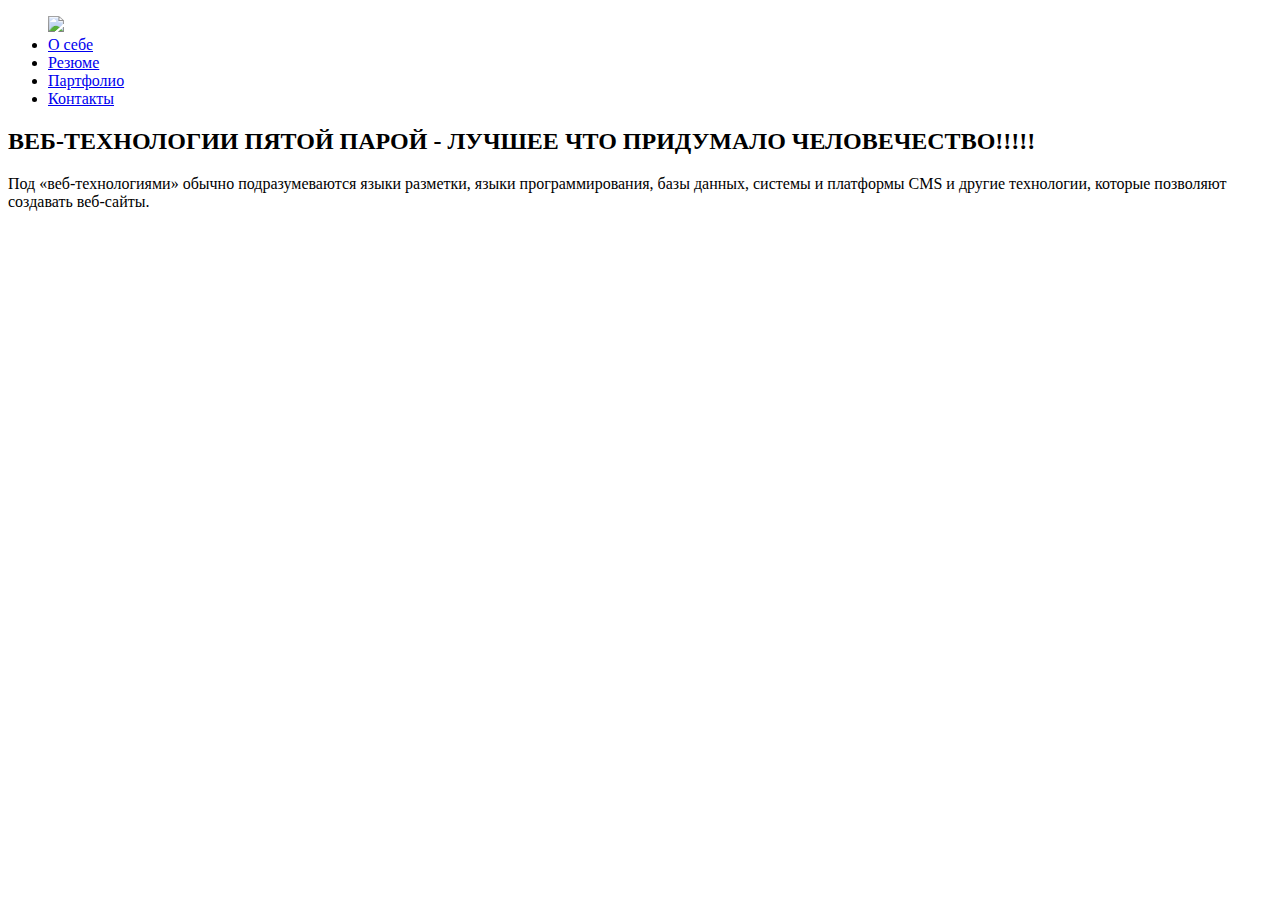
==== index.html @ 1bda9987 "1" ====
<!DOCTYPE html>
<html lang="en">
<head>
    <meta charset="UTF-8">
    <meta name="viewport" content="width=device-width, initial-scale=1.0">
    <title>Personal sayt</title>
</head>
<body>
    <nav>
        <ul><!--маркированный-->
            <a href=""> <img src="Государственный_университет_Дубна.png"> 
            <li> <a href="lists/about_me.html">О себе </a> </li>
            <li> <a href="lists/summary.html">Резюме </a> </li>
            <li> <a href="lists/portfolio.html">Партфолио </a> </li>
            <li> <a href="lists/contacts.html">Контакты </a></li>
        </ul>
    </nav>  
    <H2>  ВЕБ-ТЕХНОЛОГИИ ПЯТОЙ ПАРОЙ - ЛУЧШЕЕ ЧТО ПРИДУМАЛО ЧЕЛОВЕЧЕСТВО!!!!! </H2>
    <p> Под «веб-технологиями» обычно подразумеваются языки разметки, языки программирования, базы данных, системы и платформы CMS и другие технологии, которые позволяют создавать веб-сайты. </p>

</body>
</html>
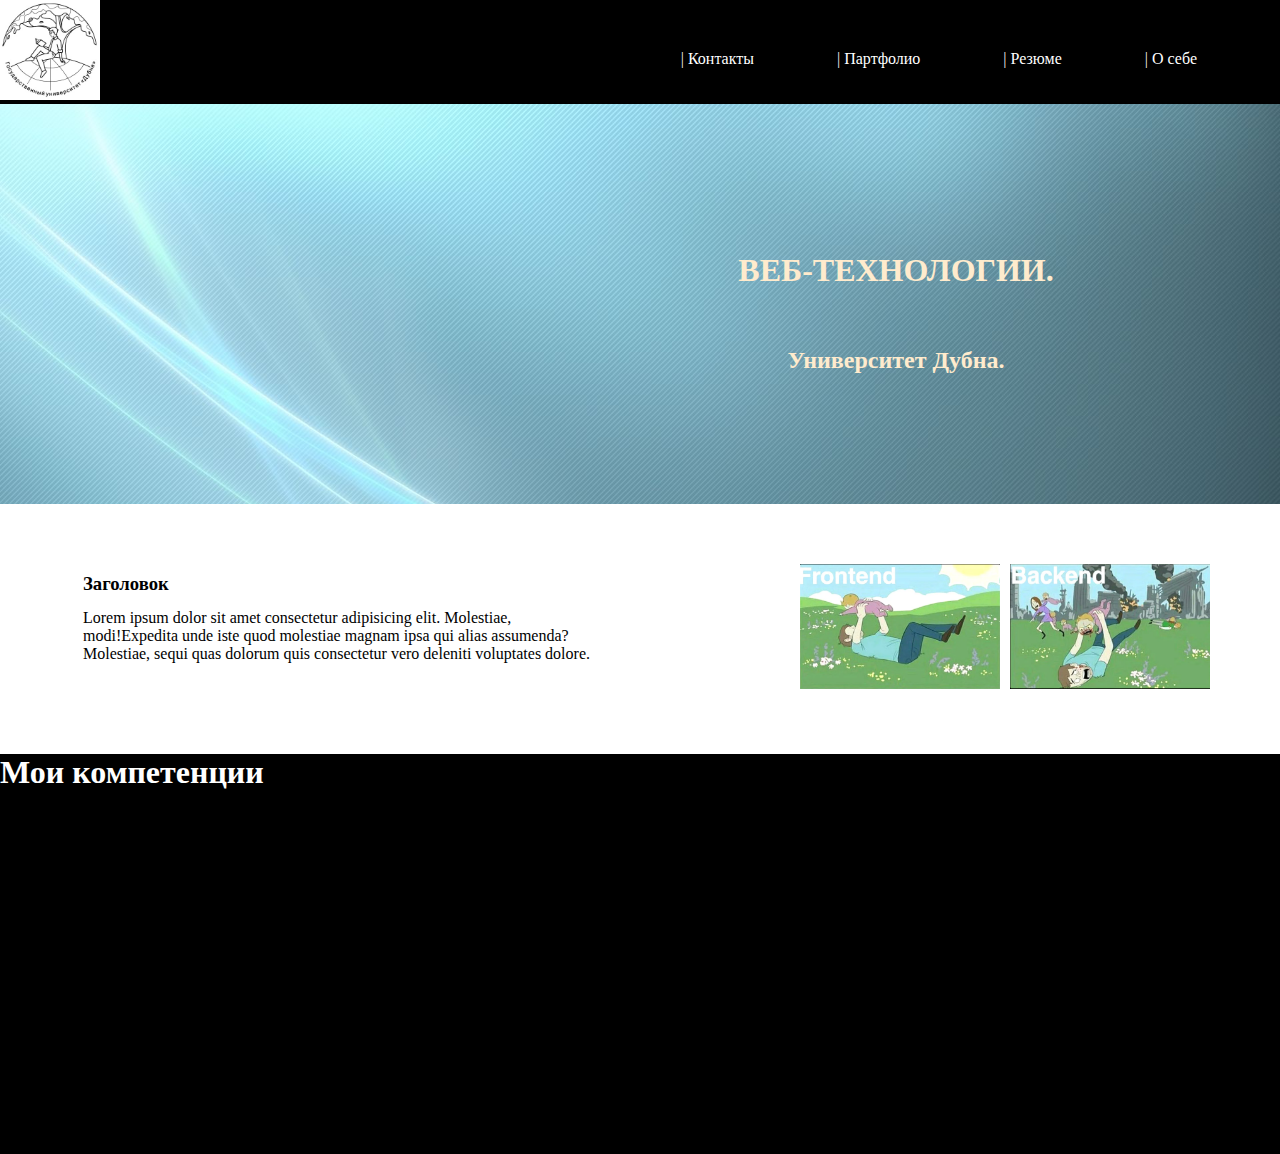
==== commit 67465676: "1" ====
--- a/index.html
+++ b/index.html
@@ -3,20 +3,39 @@
 <head>
     <meta charset="UTF-8">
     <meta name="viewport" content="width=device-width, initial-scale=1.0">
+    <link rel="stylesheet" href="css/style.css">
     <title>Personal sayt</title>
 </head>
-<body>
-    <nav>
-        <ul><!--маркированный-->
-            <a href=""> <img src="Государственный_университет_Дубна.png"> 
-            <li> <a href="lists/about_me.html">О себе </a> </li>
-            <li> <a href="lists/summary.html">Резюме </a> </li>
-            <li> <a href="lists/portfolio.html">Партфолио </a> </li>
-            <li> <a href="lists/contacts.html">Контакты </a></li>
-        </ul>
-    </nav>  
-    <H2>  ВЕБ-ТЕХНОЛОГИИ ПЯТОЙ ПАРОЙ - ЛУЧШЕЕ ЧТО ПРИДУМАЛО ЧЕЛОВЕЧЕСТВО!!!!! </H2>
-    <p> Под «веб-технологиями» обычно подразумеваются языки разметки, языки программирования, базы данных, системы и платформы CMS и другие технологии, которые позволяют создавать веб-сайты. </p>
+<body class=body_page>
 
+    <header class="mynav">
+
+        <div>  <!--маркированный-->
+            <a href=""> <img src="images/Государственный_университет_Дубна.jpg" width="100" height="100"> 
+            <li class="li-flex"> <a href="lists/about_me.html">О себе </a> </li>
+            <li class="li-flex"> <a href="lists/summary.html">Резюме </a> </li>
+            <li class="li-flex"> <a href="lists/portfolio.html">Партфолио </a> </li>
+            <li class="li-flex"> <a href="lists/contacts.html">Контакты </a></li>
+        </div> 
+    </header>
+    <div class="zag">
+        <H1 class="H1_zag">  ВЕБ-ТЕХНОЛОГИИ. </H1>
+        <H2> Университет Дубна. </H2>
+    </div>
+    <div class="dop">
+        <div class="text">
+            <h3>Заголовок</h3>
+            <p class="ot">  Lorem ipsum dolor sit amet consectetur adipisicing elit. 
+                Molestiae, modi!Expedita unde iste quod molestiae magnam ipsa qui alias assumenda? Molestiae, 
+                sequi quas dolorum quis consectetur vero deleniti voluptates dolore.  </p>
+                
+        </div>
+        <a href=""> <img src="images/front.png" alt width="200" height="125" class="pic1"> </a>
+        <a href=""> <img src="images/back.png" alt width="200" height="125" class="pic">  </a>
+    </div>
+
+    <div class="competition">
+        <H1 class="competition_zag"> Мои компетенции</H1>
+    </div>
 </body>
 </html>--- a/css/style.css
+++ b/css/style.css
@@ -0,0 +1,120 @@
+.mynav{
+    background-color: rgb(0, 0, 0);
+    color: rgb(247, 246, 242);
+    
+}
+a{
+    color: white;
+    text-decoration: none;
+}
+
+.body_page {
+    background-color:black;
+    color:blanchedalmond;
+    margin: 0px;
+}
+
+.li-flex{
+    position: relative;
+    color: white;
+    text-align: right;
+    margin-right: 83px;
+    top: 50px;
+    float: right;
+    list-style: none;
+}
+
+.li-flex:before{
+    color: rgb(245, 238, 238);
+    content: "|";
+}
+
+.zag {
+    height: 400px;
+    width: 100%;
+    background-image: url(../images/фон2.jpg);
+    background-attachment: fixed;
+    background-repeat: no-repeat;
+    background-size: 100%;
+
+}
+.competition{
+    height: 400px;
+    width: 100%;
+    background-color: black;
+}
+.competition_zag{
+    margin: 0;
+
+    color: white;
+}
+.H1_zag{
+    margin: 0;
+    position: absolute;
+    top: 30%;
+    left: 70%;
+    transform: translate(-50%, -50%);
+}
+
+H2{
+    margin: 0;
+    position: absolute;
+    top: 40%;
+    left: 70%;
+    transform: translate(-50%, -50%);
+}
+.text{
+    height: 250px;
+    width: 50%;
+    background-color: white;
+    color:rgb(0, 0, 0);
+}
+.dop {
+    display: flex;
+    height: 250px;
+    width: 100%;
+    background-color: white;   
+    color:rgb(0, 0, 0);
+}
+h3{
+    position: relative;
+    margin-left: 83px;
+    top: 50px;
+    float: left;
+    list-style: none;
+
+}
+.ot{
+    position: relative;
+    top: 30px;
+    margin-left: 83px;
+    float: left;
+    list-style: none;
+}
+.pic1{
+    position: relative;
+    margin-right: 10px;
+    margin-left: 190px;
+    top: 60px;
+    list-style: none;
+}
+.pic{
+    position: relative;
+    margin-right: 70px;
+
+    top: 60px;
+    list-style: none;
+}
+.wrapper{
+    max-width: 1200px;
+    margin: 0 auto;
+    height: 100%;
+    padding: 2em 2em 2em 2em;
+
+}
+
+.flex-row-div{
+    display: flex;
+    flex-direction: row;
+    width: 100%;
+}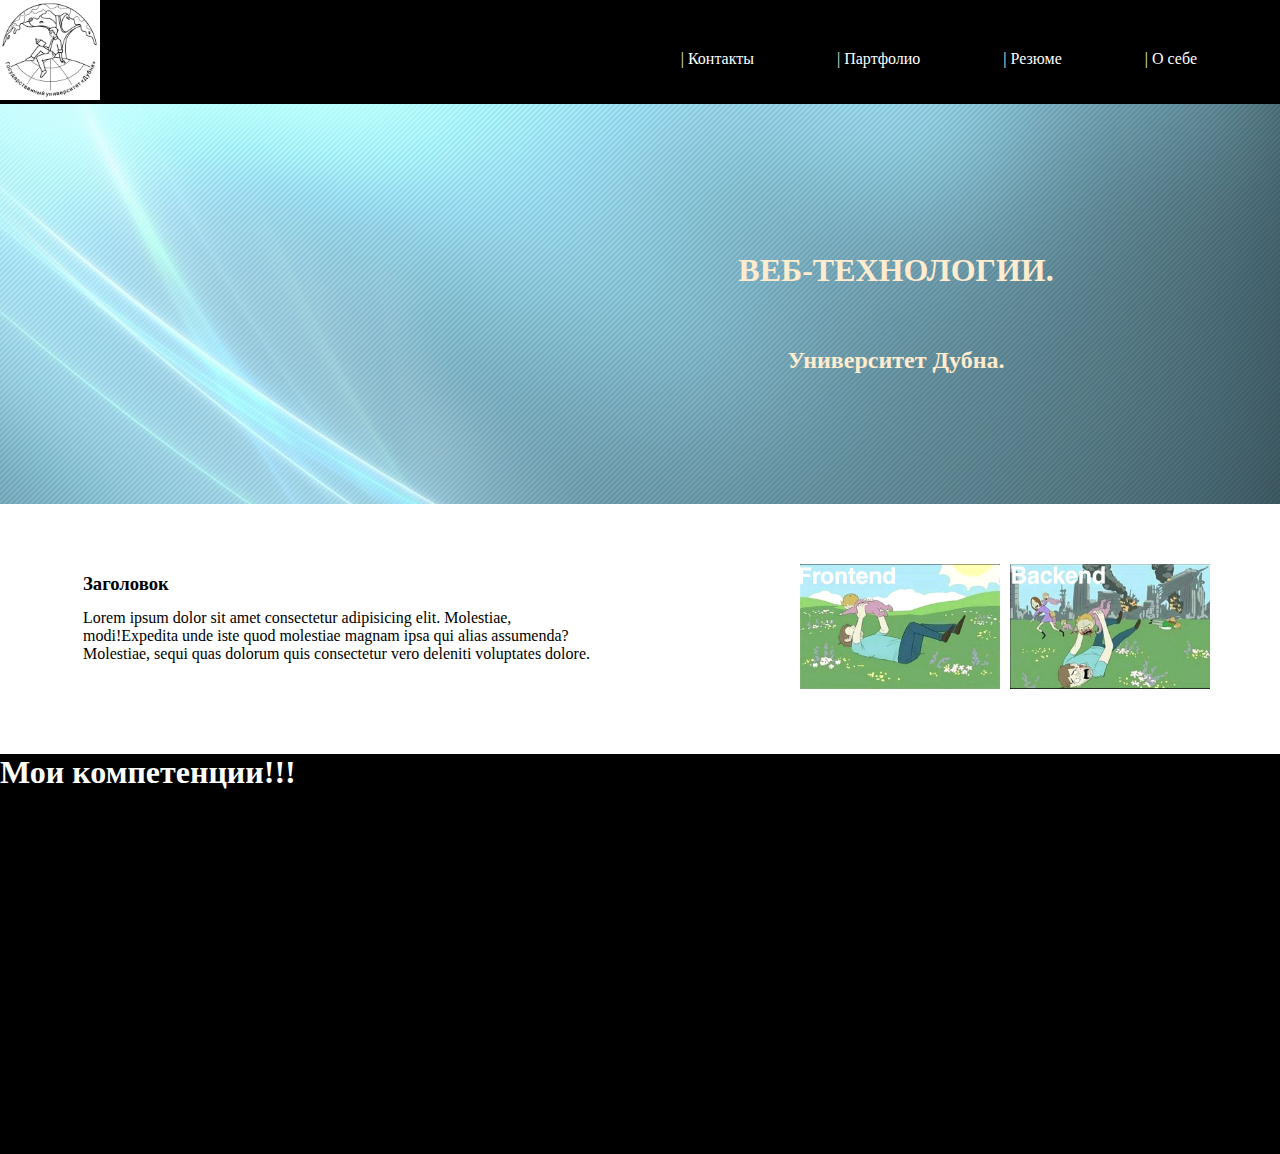
==== commit 6866be5e: "1" ====
--- a/index.html
+++ b/index.html
@@ -35,7 +35,7 @@
     </div>
 
     <div class="competition">
-        <H1 class="competition_zag"> Мои компетенции</H1>
+        <H1 class="competition_zag"> Мои компетенции!!!</H1>
     </div>
 </body>
 </html>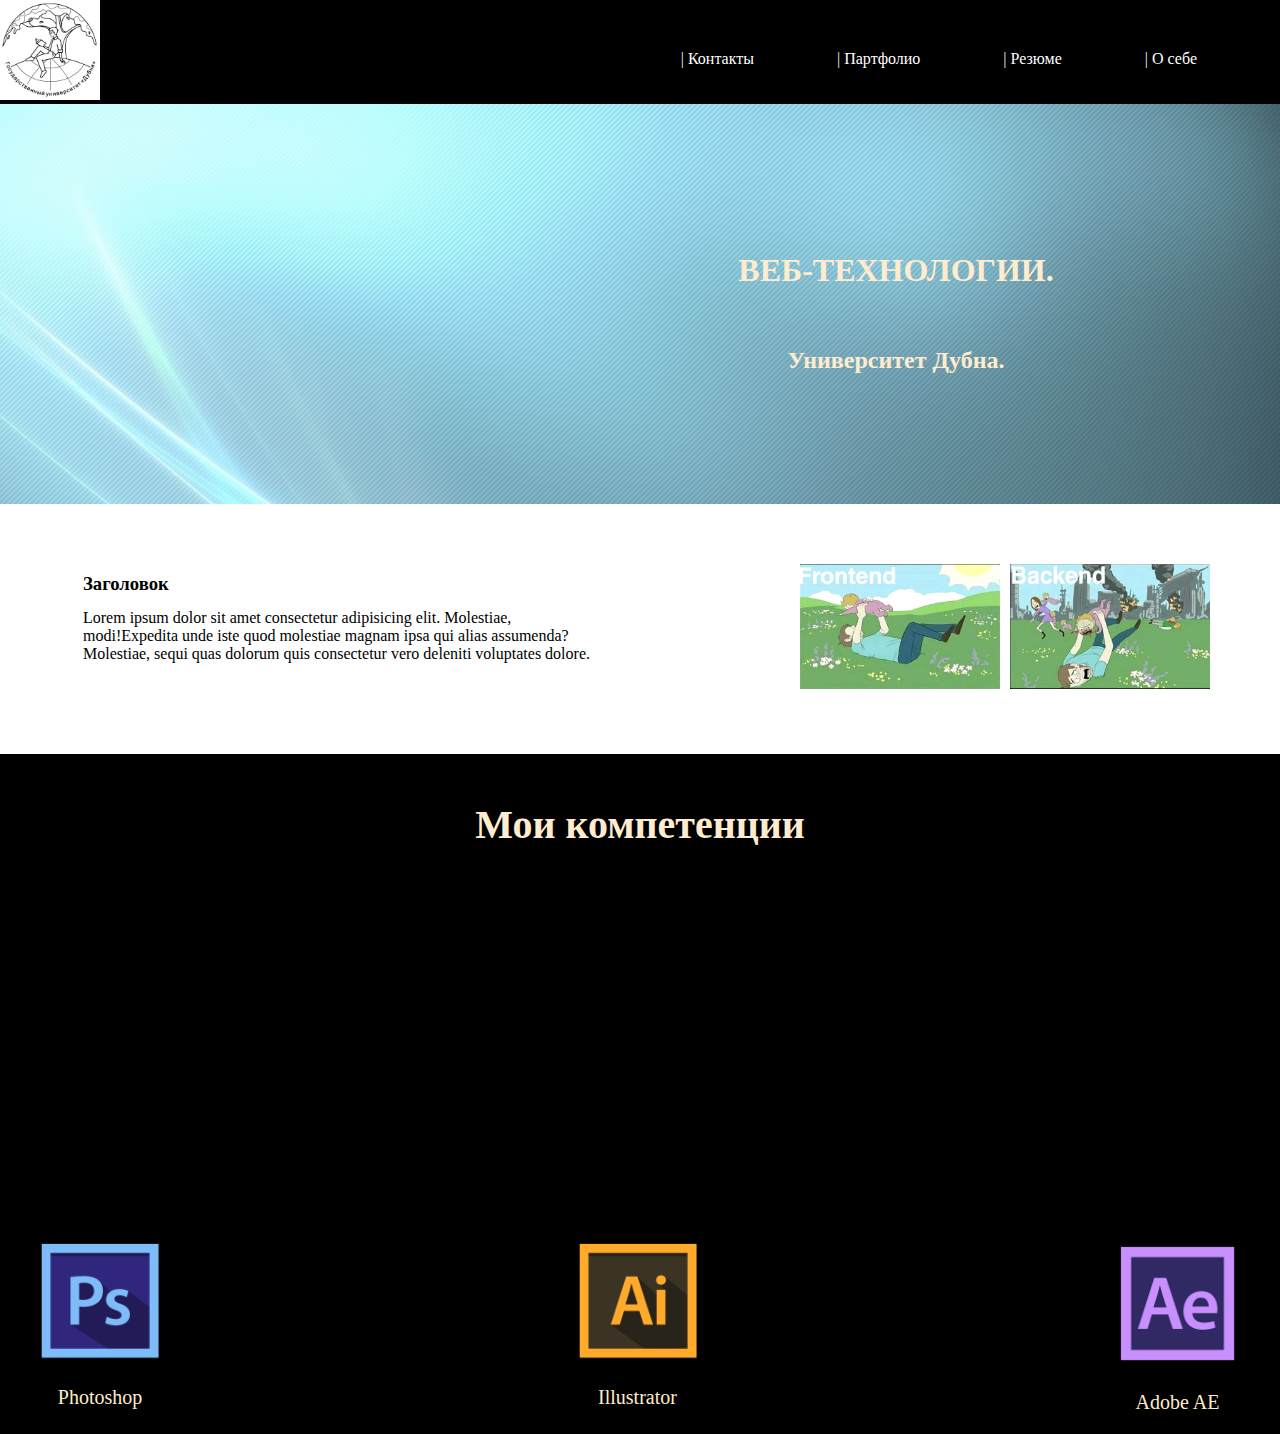
==== commit 60d7db30: "1" ====
--- a/index.html
+++ b/index.html
@@ -27,15 +27,28 @@
             <h3>Заголовок</h3>
             <p class="ot">  Lorem ipsum dolor sit amet consectetur adipisicing elit. 
                 Molestiae, modi!Expedita unde iste quod molestiae magnam ipsa qui alias assumenda? Molestiae, 
-                sequi quas dolorum quis consectetur vero deleniti voluptates dolore.  </p>
-                
+                sequi quas dolorum quis consectetur vero deleniti voluptates dolore.  </p>          
         </div>
         <a href=""> <img src="images/front.png" alt width="200" height="125" class="pic1"> </a>
         <a href=""> <img src="images/back.png" alt width="200" height="125" class="pic">  </a>
     </div>
 
     <div class="competition">
-        <H1 class="competition_zag"> Мои компетенции!!!</H1>
+        <H1 class="competition_zag"> Мои компетенции</H1>
+        <div class="list_of_competencies">
+            <div>
+                <a href=""><img src="images/photoshop.png" alt="" width="120" height="120"></a>
+                <p>Photoshop</p>
+            </div>
+            <div>
+                <a href=""><img src="images/illustrator.png" alt="" width="120" height="120"></a>
+                <p>Illustrator</p>
+            </div>
+            <div>
+                <a href=""><img src="images/adobe.png" alt="" width="125" height="125"></a>
+                <p>Adobe AE</p>
+            </div>
+        </div>
     </div>
 </body>
 </html>--- a/css/style.css
+++ b/css/style.css
@@ -33,7 +33,7 @@
     height: 400px;
     width: 100%;
     background-image: url(../images/фон2.jpg);
-    background-attachment: fixed;
+    background-attachment: scroll;
     background-repeat: no-repeat;
     background-size: 100%;
 
@@ -44,9 +44,10 @@
     background-color: black;
 }
 .competition_zag{
-    margin: 0;
-
-    color: white;
+    height: 100%;
+    padding-top: 20px;
+    font-size: 40px;
+    text-align: center;
 }
 .H1_zag{
     margin: 0;
@@ -68,6 +69,7 @@
     width: 50%;
     background-color: white;
     color:rgb(0, 0, 0);
+
 }
 .dop {
     display: flex;
@@ -90,6 +92,7 @@
     margin-left: 83px;
     float: left;
     list-style: none;
+    
 }
 .pic1{
     position: relative;
@@ -105,6 +108,13 @@
     top: 60px;
     list-style: none;
 }
+.list_of_competencies{
+    display: flex;
+    justify-content: space-between;
+    text-align: center;
+    margin: 40px;
+    font-size: 20px;
+}
 .wrapper{
     max-width: 1200px;
     margin: 0 auto;
@@ -112,7 +122,6 @@
     padding: 2em 2em 2em 2em;
 
 }
-
 .flex-row-div{
     display: flex;
     flex-direction: row;
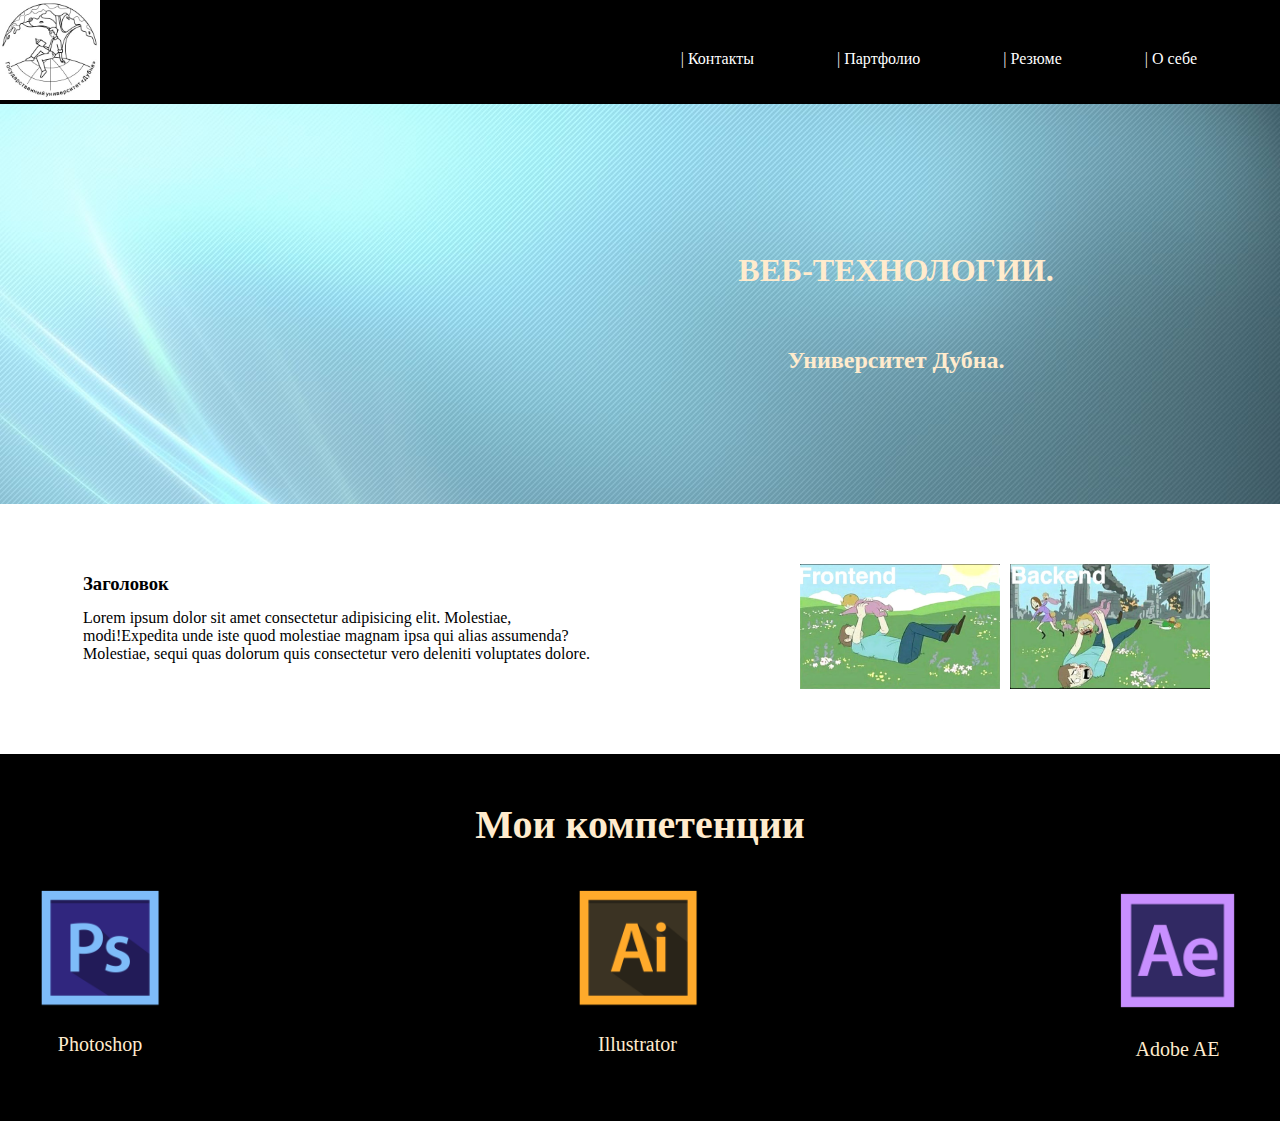
==== commit d9481fea: "1" ====
--- a/index.html
+++ b/index.html
@@ -50,5 +50,8 @@
             </div>
         </div>
     </div>
+
+  
+
 </body>
 </html>--- a/css/style.css
+++ b/css/style.css
@@ -39,7 +39,7 @@
 
 }
 .competition{
-    height: 400px;
+    height: 80x;
     width: 100%;
     background-color: black;
 }
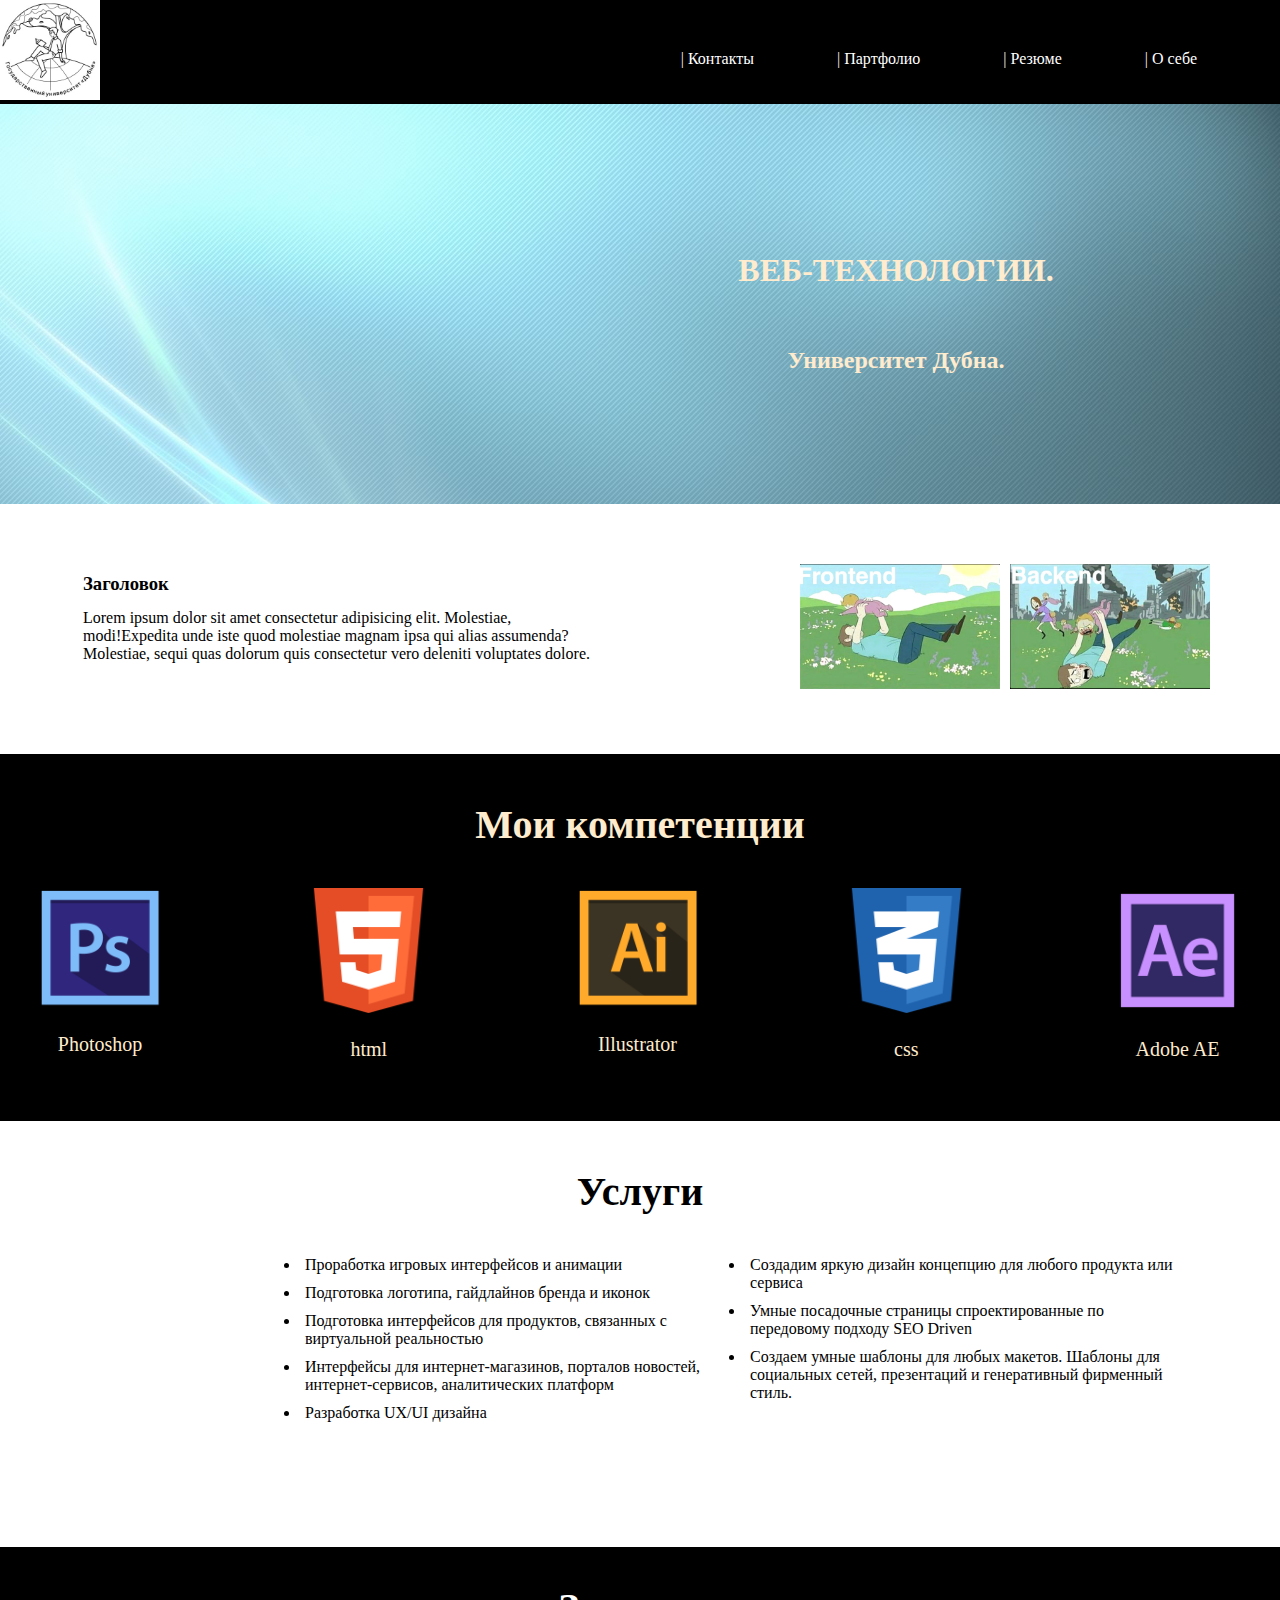
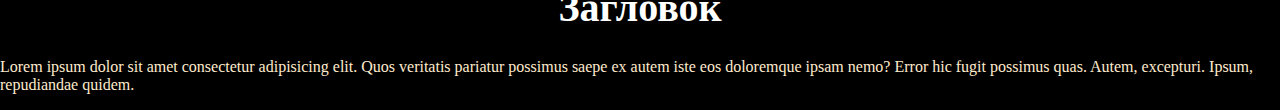
==== commit 54e20fd9: "1" ====
--- a/index.html
+++ b/index.html
@@ -41,8 +41,16 @@
                 <p>Photoshop</p>
             </div>
             <div>
+                <a href=""><img src="images/html5.png" alt="" width="125" height="125"></a>
+                <p>html</html></p>
+            </div>
+            <div>
                 <a href=""><img src="images/illustrator.png" alt="" width="120" height="120"></a>
                 <p>Illustrator</p>
+            </div>
+            <div>
+                <a href=""><img src="images/css3.png" alt="" width="125" height="125"></a>
+                <p>css</p>
             </div>
             <div>
                 <a href=""><img src="images/adobe.png" alt="" width="125" height="125"></a>
@@ -50,8 +58,31 @@
             </div>
         </div>
     </div>
-
-  
+    <div class="services">
+        <H1 class="uslug"> Услуги </H1>
+        <ul class="services">        
+            <li>Проработка игровых интерфейсов и анимации</li>
+            <li>Подготовка логотипа, гайдлайнов бренда и иконок</li>
+            <li>Подготовка интерфейсов для продуктов, связанных с
+                виртуальной реальностью </li>
+            <li>Интерфейсы для интернет-магазинов, порталов новостей,
+                интернет-сервисов, аналитических платформ</li>
+            <li>Разработка UX/UI дизайна</li>
+            <li>Создадим яркую дизайн концепцию для любого продукта
+                или сервиса</li>
+            <li>Умные посадочные страницы спроектированные по
+                передовому подходу SEO Driven</li>
+            <li>Cоздаем умные шаблоны для любых макетов. Шаблоны для
+                социальных сетей, презентаций и генеративный фирменный
+                стиль.</li>
+        </ul>
+    </div>
+    <div class="zagolovok"> 
+        <H1 class="zagolovok">Загловок</H1>
+        <p>Lorem ipsum dolor sit amet consectetur adipisicing elit. 
+            Quos veritatis pariatur possimus saepe ex autem iste eos doloremque ipsam nemo? 
+            Error hic fugit possimus quas. Autem, excepturi. Ipsum, repudiandae quidem.</p>
+    </div>
 
 </body>
 </html>--- a/css/style.css
+++ b/css/style.css
@@ -7,13 +7,46 @@
     color: white;
     text-decoration: none;
 }
-
+.services {
+    background-color: white;
+    color: black;
+    padding: 10px 0px 10px 0px;
+}
+.uslug {
+    height: 100%;
+    padding-top: 10px;
+    font-size: 40px;
+    text-align: center;
+    color:black;
+}
 .body_page {
     background-color:black;
     color:blanchedalmond;
     margin: 0px;
 }
-
+.zagolovok div{
+    height: 300px;
+    width: 100%;
+}
+.zagolovok H1{
+    color:white;
+    height: 100%;
+    padding-top: 10px;
+    font-size: 40px;
+    text-align: center;
+}
+.services ul{
+    columns: 2;
+    column-gap: 10px;
+    margin: 0 100px 100px 300px;
+}
+.services p{
+    text-align: center;
+}
+.services li {
+    width: fit-content;
+    padding: 5px;
+  }
 .li-flex{
     position: relative;
     color: white;
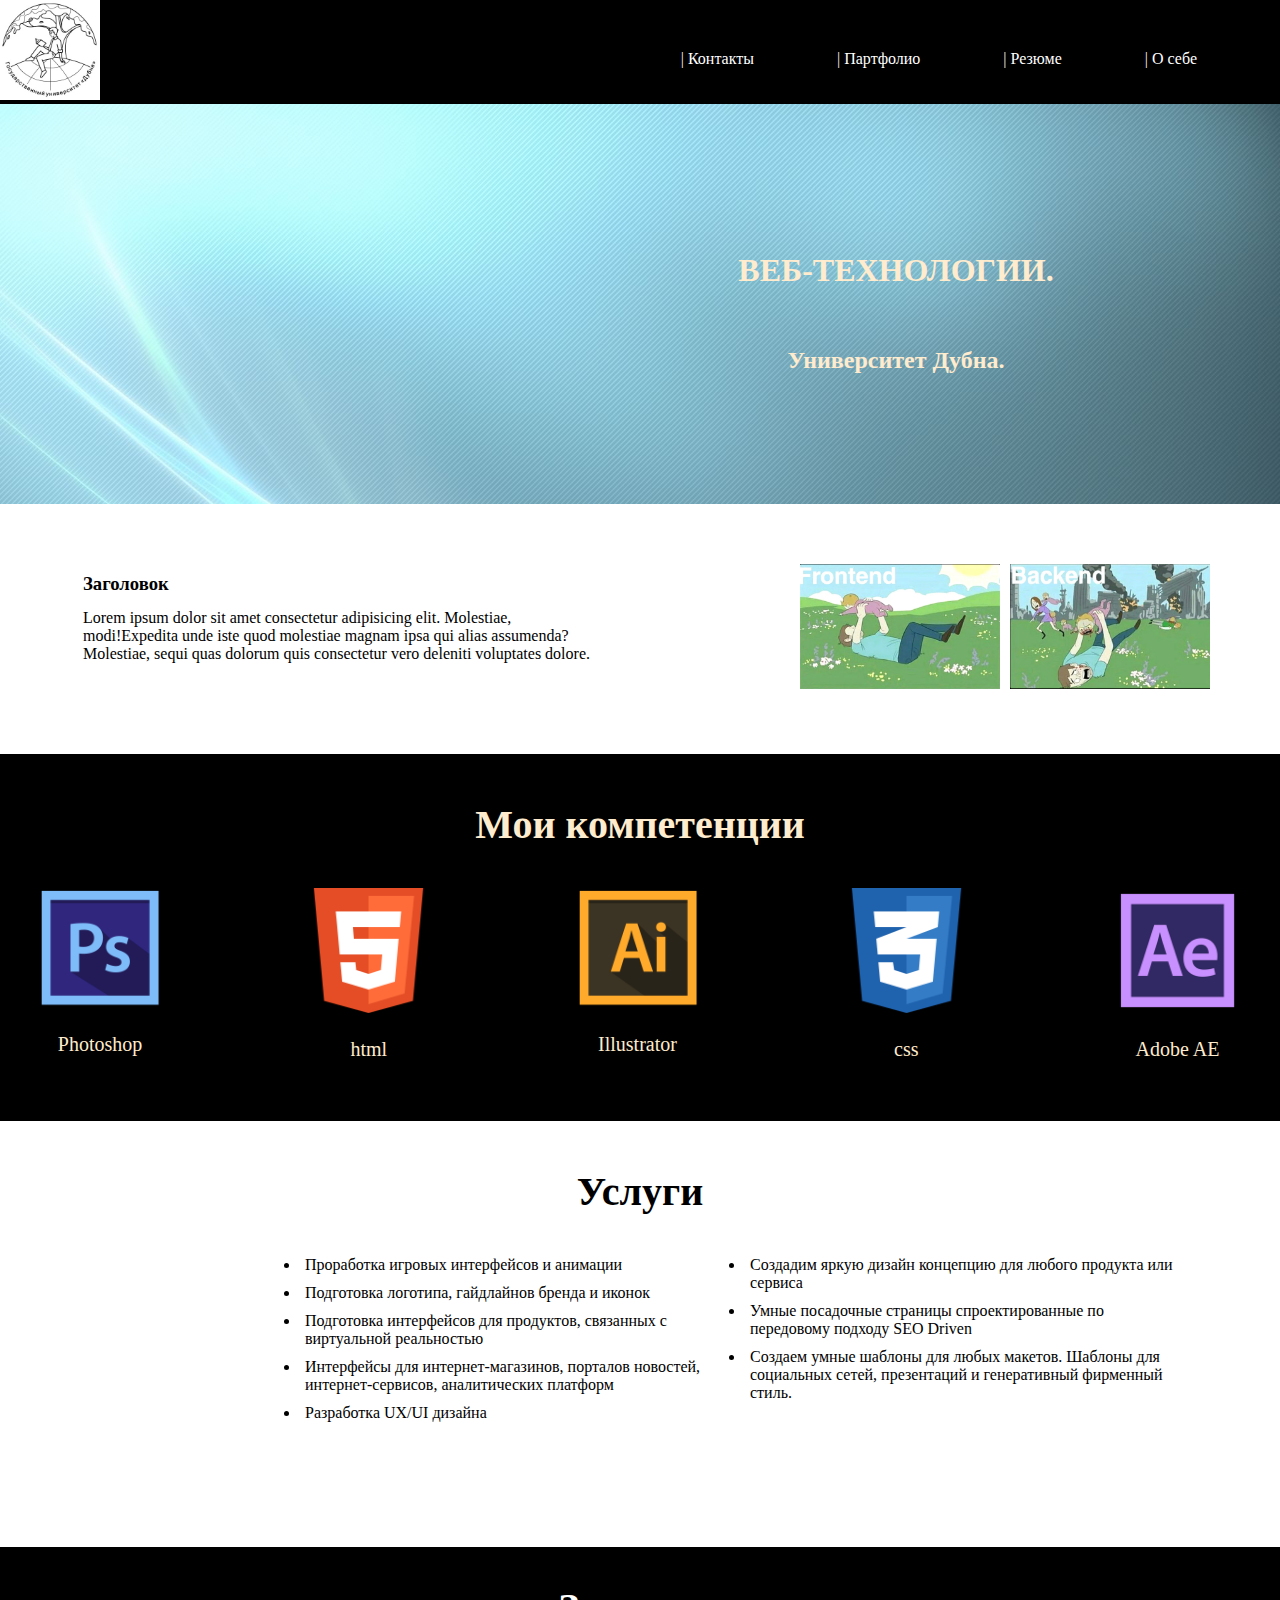
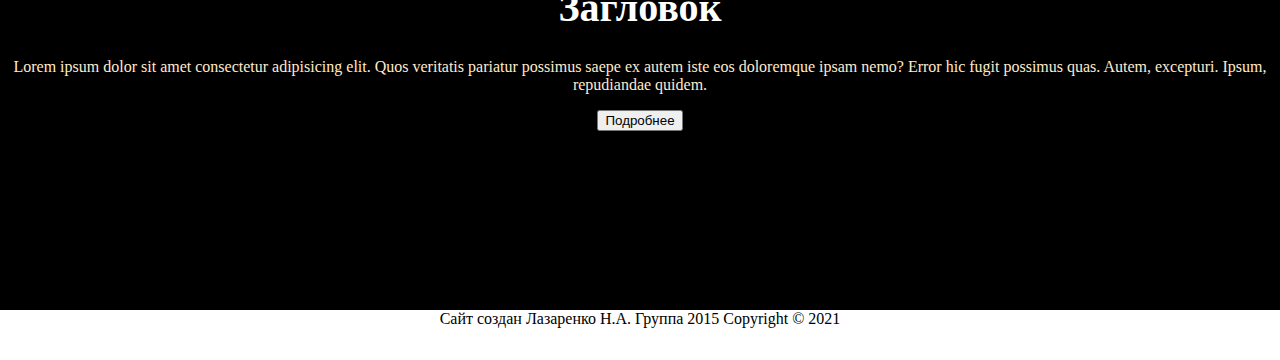
==== commit d9f3589e: "1" ====
--- a/index.html
+++ b/index.html
@@ -79,10 +79,15 @@
     </div>
     <div class="zagolovok"> 
         <H1 class="zagolovok">Загловок</H1>
-        <p>Lorem ipsum dolor sit amet consectetur adipisicing elit. 
+        <p class="zagolovok">Lorem ipsum dolor sit amet consectetur adipisicing elit. 
             Quos veritatis pariatur possimus saepe ex autem iste eos doloremque ipsam nemo? 
             Error hic fugit possimus quas. Autem, excepturi. Ipsum, repudiandae quidem.</p>
+        <div class="m">
+            <button onclick=" window.open('https://cs9.pikabu.ru/post_img/big/2020/01/04/8/1578140467140221616.jpg', '_blank'); return false;">Подробнее</button>
+        </div>
     </div>
-
+    <div class="foot">
+        <footer>Сайт создан Лазаренко Н.А. Группа 2015 Copyright © 2021</footer>
+    <div>
 </body>
 </html>--- a/css/style.css
+++ b/css/style.css
@@ -25,7 +25,7 @@
     margin: 0px;
 }
 .zagolovok div{
-    height: 300px;
+    height: 200px;
     width: 100%;
 }
 .zagolovok H1{
@@ -40,7 +40,18 @@
     column-gap: 10px;
     margin: 0 100px 100px 300px;
 }
-.services p{
+.foot{
+    background-color: white;
+    height: 50px;
+    width: 100%;
+    text-align: center;
+    color:rgb(0, 0, 0);
+}
+.m{
+    width: 100%;
+    text-align: center;
+}
+.zagolovok p{
     text-align: center;
 }
 .services li {
